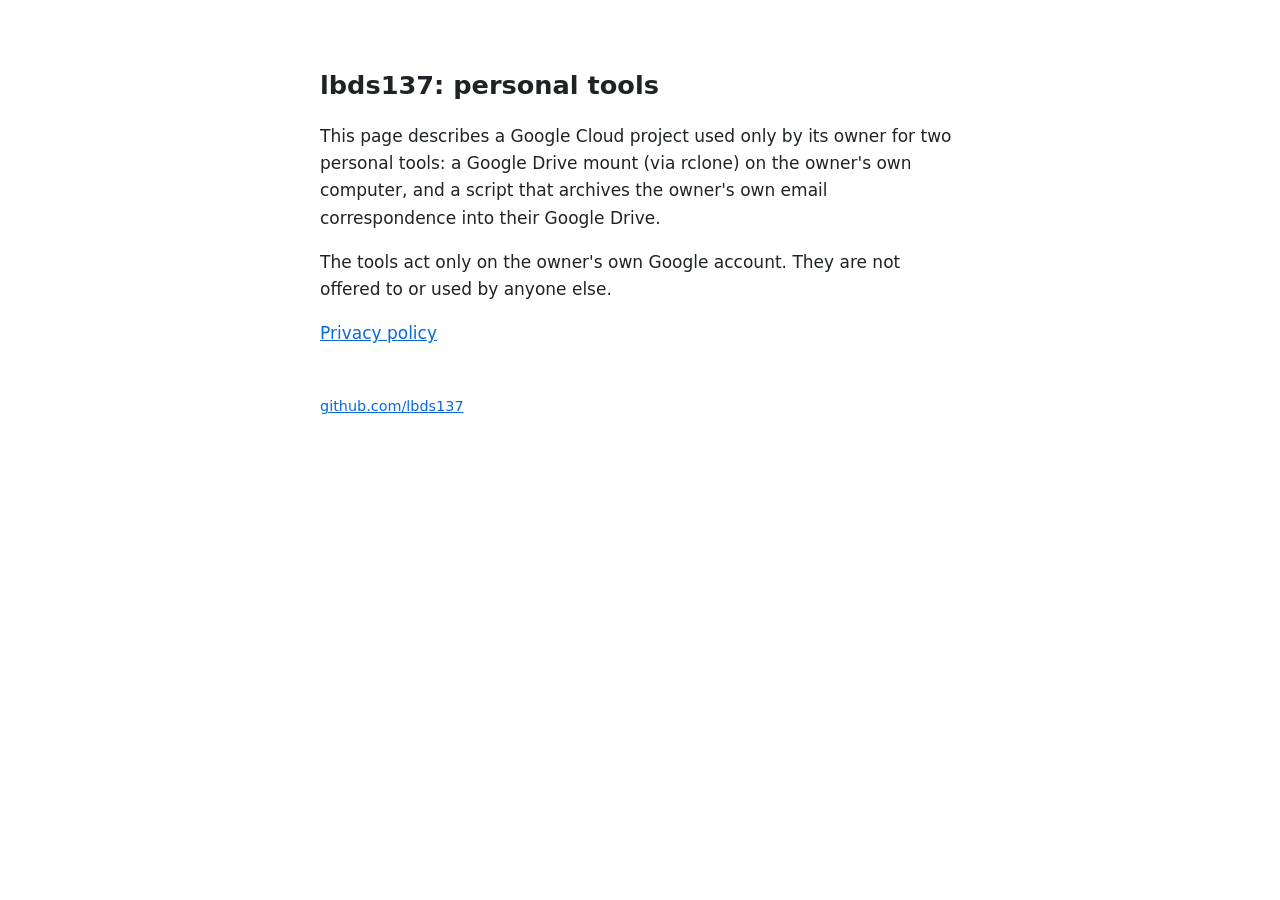
==== index.html @ 9c71fb7d "Homepage and privacy policy for the personal Google Cloud project Required by Google to publish the " ====
<!doctype html>
<html lang="en">
<head>
  <meta charset="utf-8">
  <meta name="viewport" content="width=device-width, initial-scale=1">
  <title>lbds137 personal tools</title>
  <link rel="stylesheet" href="style.css">
</head>
<body>
<main>
  <h1>lbds137: personal tools</h1>
  <p>This page describes a Google Cloud project used only by its owner for two personal tools: a Google Drive mount (via rclone) on the owner's own computer, and a script that archives the owner's own email correspondence into their Google Drive.</p>
  <p>The tools act only on the owner's own Google account. They are not offered to or used by anyone else.</p>
  <p><a href="privacy.html">Privacy policy</a></p>
  <footer><a href="https://github.com/lbds137">github.com/lbds137</a></footer>
</main>
</body>
</html>
---- style.css ----
:root { color-scheme: light dark; --fg: #1f2328; --bg: #ffffff; --muted: #59636e; --link: #0969da; }
@media (prefers-color-scheme: dark) { :root { --fg: #e6edf3; --bg: #0d1117; --muted: #9198a1; --link: #4493f8; } }
body { margin: 0; padding: 3rem 1rem; background: var(--bg); color: var(--fg); font: 17px/1.6 system-ui, -apple-system, "Segoe UI", sans-serif; }
main { max-width: 40rem; margin: 0 auto; }
h1 { font-size: 1.6rem; margin-bottom: 0.5rem; }
a { color: var(--link); }
footer { margin-top: 3rem; color: var(--muted); font-size: 0.9rem; }
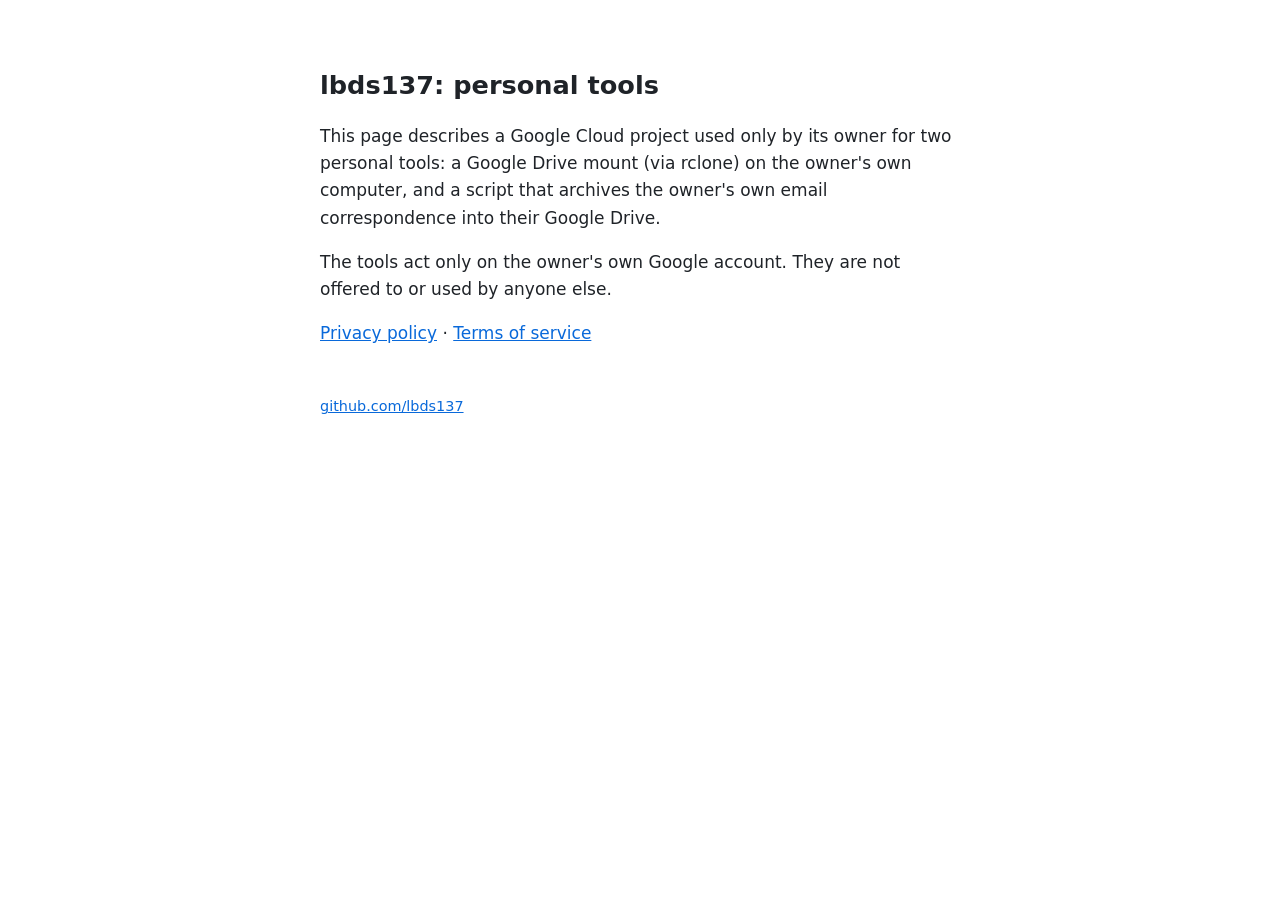
==== commit b1223693: "Add terms of service page (Google branding requires the link) Co-Authored-By: Claude Opus 5.5 (1M co" ====
--- a/index.html
+++ b/index.html
@@ -11,7 +11,7 @@
   <h1>lbds137: personal tools</h1>
   <p>This page describes a Google Cloud project used only by its owner for two personal tools: a Google Drive mount (via rclone) on the owner's own computer, and a script that archives the owner's own email correspondence into their Google Drive.</p>
   <p>The tools act only on the owner's own Google account. They are not offered to or used by anyone else.</p>
-  <p><a href="privacy.html">Privacy policy</a></p>
+  <p><a href="privacy.html">Privacy policy</a> · <a href="terms.html">Terms of service</a></p>
   <footer><a href="https://github.com/lbds137">github.com/lbds137</a></footer>
 </main>
 </body>
